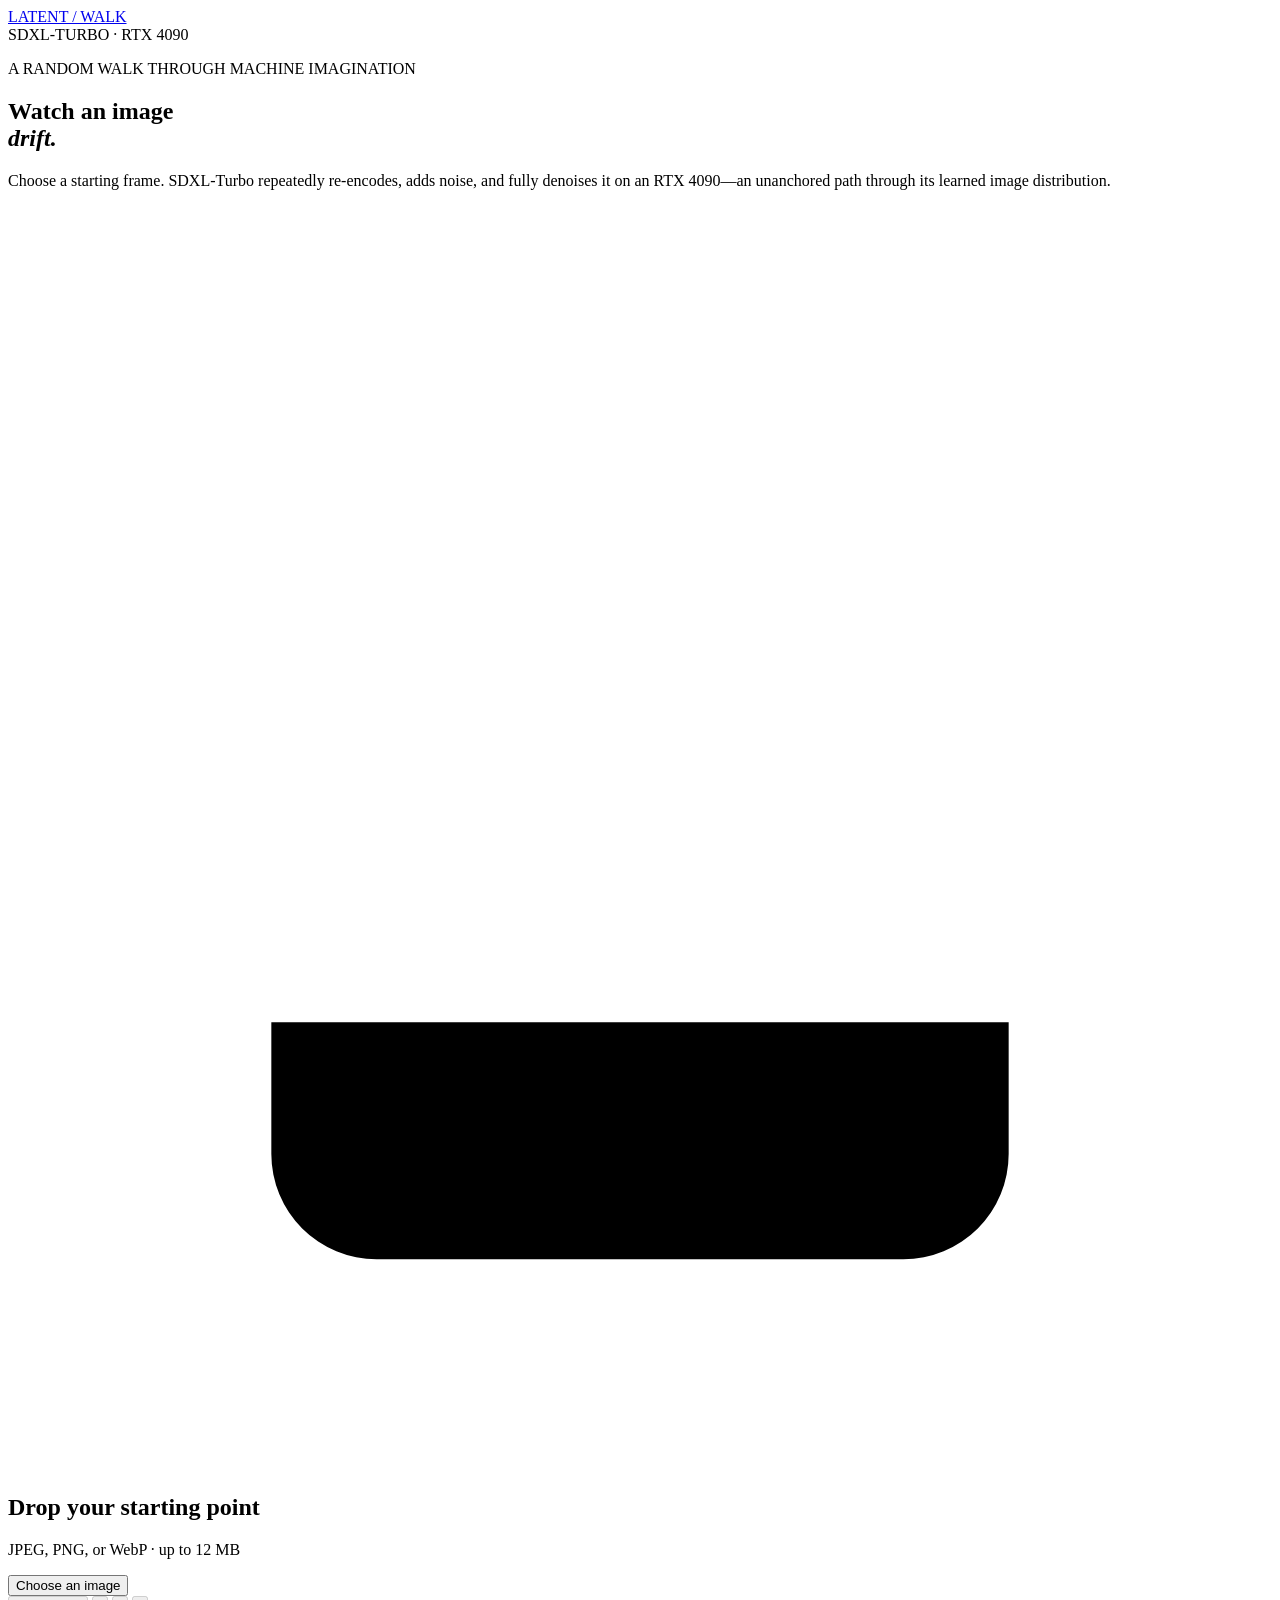
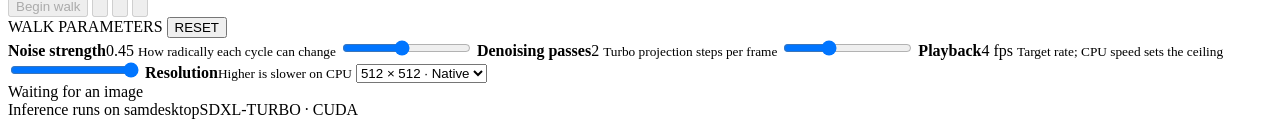
==== latent_walk/static/index.html @ 48bd6dfe "Add secure public sharing and video export Co-authored-by: Copilot <223556219+Copilot@users.noreply." ====
<!doctype html>
<html lang="en">
  <head>
    <meta charset="utf-8" />
    <meta name="viewport" content="width=device-width, initial-scale=1" />
    <meta name="theme-color" content="#0b0c10" />
    <title>Latent Walk</title>
    <link rel="preconnect" href="https://fonts.googleapis.com" />
    <link rel="preconnect" href="https://fonts.gstatic.com" crossorigin />
    <link href="https://fonts.googleapis.com/css2?family=DM+Mono:wght@400;500&family=Manrope:wght@400;500;600;700&display=swap" rel="stylesheet" />
    <link rel="stylesheet" href="/static/styles.css" />
  </head>
  <body>
    <div class="noise"></div>
    <header>
      <a class="brand" href="/" aria-label="Latent Walk home">
        <span class="brand-mark"><i></i><i></i><i></i></span>
        <span>LATENT / WALK</span>
      </a>
      <div class="model-pill"><span></span> SDXL-TURBO · RTX 4090</div>
    </header>

    <main>
      <section class="intro">
        <p class="eyebrow">A RANDOM WALK THROUGH MACHINE IMAGINATION</p>
        <h1>Watch an image<br /><em>drift.</em></h1>
        <p class="lede">Choose a starting frame. SDXL-Turbo repeatedly re-encodes, adds noise, and fully denoises it on an RTX 4090—an unanchored path through its learned image distribution.</p>
      </section>

      <section class="studio">
        <div class="stage-wrap">
          <div class="stage" id="dropzone">
            <div class="empty-state" id="emptyState">
              <div class="upload-glyph">
                <svg viewBox="0 0 48 48" aria-hidden="true"><path d="M24 33V12m0 0-8 8m8-8 8 8M10 31v5a4 4 0 0 0 4 4h20a4 4 0 0 0 4-4v-5"/></svg>
              </div>
              <h2>Drop your starting point</h2>
              <p>JPEG, PNG, or WebP · up to 12 MB</p>
              <button class="text-button" id="chooseButton">Choose an image</button>
            </div>
            <img id="outputImage" alt="Current latent walk frame" hidden />
            <div class="scanline"></div>
            <div class="stage-hud" id="stageHud" hidden>
              <span>STEP <b id="stepCount">0000</b></span>
              <span>MOVE <b id="driftValue">0.000</b></span>
            </div>
            <div class="loading" id="loading" hidden>
              <span class="spinner"></span>
              <strong id="loadingText">Encoding starting point…</strong>
              <small id="loadingHint">The first denoised step loads SDXL-Turbo</small>
            </div>
            <canvas id="recordingCanvas" width="512" height="512" hidden></canvas>
          </div>
          <input id="fileInput" type="file" accept="image/jpeg,image/png,image/webp" hidden />
          <div class="stage-actions">
            <button class="primary" id="walkButton" disabled>
              <span class="play-icon"></span><span id="walkLabel">Begin walk</span>
            </button>
            <button class="icon-button" id="resetButton" disabled aria-label="Reset to starting image" title="Reset">
              <svg viewBox="0 0 24 24"><path d="M4 4v6h6M5.4 15a7 7 0 1 0 .8-7.8L4 10"/></svg>
            </button>
            <button class="icon-button" id="downloadButton" disabled aria-label="Download current frame" title="Download current frame">
              <svg viewBox="0 0 24 24"><path d="M12 3v12m0 0 5-5m-5 5-5-5M5 20h14"/></svg>
            </button>
            <button class="icon-button" id="videoButton" disabled aria-label="Download walk video" title="Download walk video">
              <svg viewBox="0 0 24 24"><path d="M4 5h16v14H4zM8 2v3m8-3v3M8 19v3m8-3v3M4 9h16M4 15h16"/></svg>
            </button>
          </div>
        </div>

        <aside class="controls">
          <div class="control-heading">
            <span>WALK PARAMETERS</span>
            <button id="defaultsButton">RESET</button>
          </div>
          <label class="control">
            <span><b>Noise strength</b><output id="noiseStrengthOutput">0.45</output></span>
            <small>How radically each cycle can change</small>
            <input id="noiseStrength" type="range" min="0.15" max="0.8" step="0.05" value="0.45" />
          </label>
          <label class="control">
            <span><b>Denoising passes</b><output id="denoiseStepsOutput">2</output></span>
            <small>Turbo projection steps per frame</small>
            <input id="denoiseSteps" type="range" min="1" max="4" step="1" value="2" />
          </label>
          <label class="control">
            <span><b>Playback</b><output id="fpsOutput">4 fps</output></span>
            <small>Target rate; CPU speed sets the ceiling</small>
            <input id="fps" type="range" min="1" max="4" step="1" value="4" />
          </label>
          <label class="select-control">
            <span><b>Resolution</b><small>Higher is slower on CPU</small></span>
            <select id="resolution">
              <option value="512" selected>512 × 512 · Native</option>
            </select>
          </label>
          <div class="status-line">
            <span class="status-dot" id="statusDot"></span>
            <span id="statusText">Waiting for an image</span>
          </div>
        </aside>
      </section>

      <section class="timeline" id="timeline" hidden>
        <div class="timeline-heading"><span>RECENT STEPS</span><small>Newest first</small></div>
        <div class="frames" id="frames"></div>
      </section>
    </main>

    <footer><span>Inference runs on samdesktop</span><span>SDXL-TURBO · CUDA</span></footer>
    <script src="/static/app.js" defer></script>
  </body>
</html>
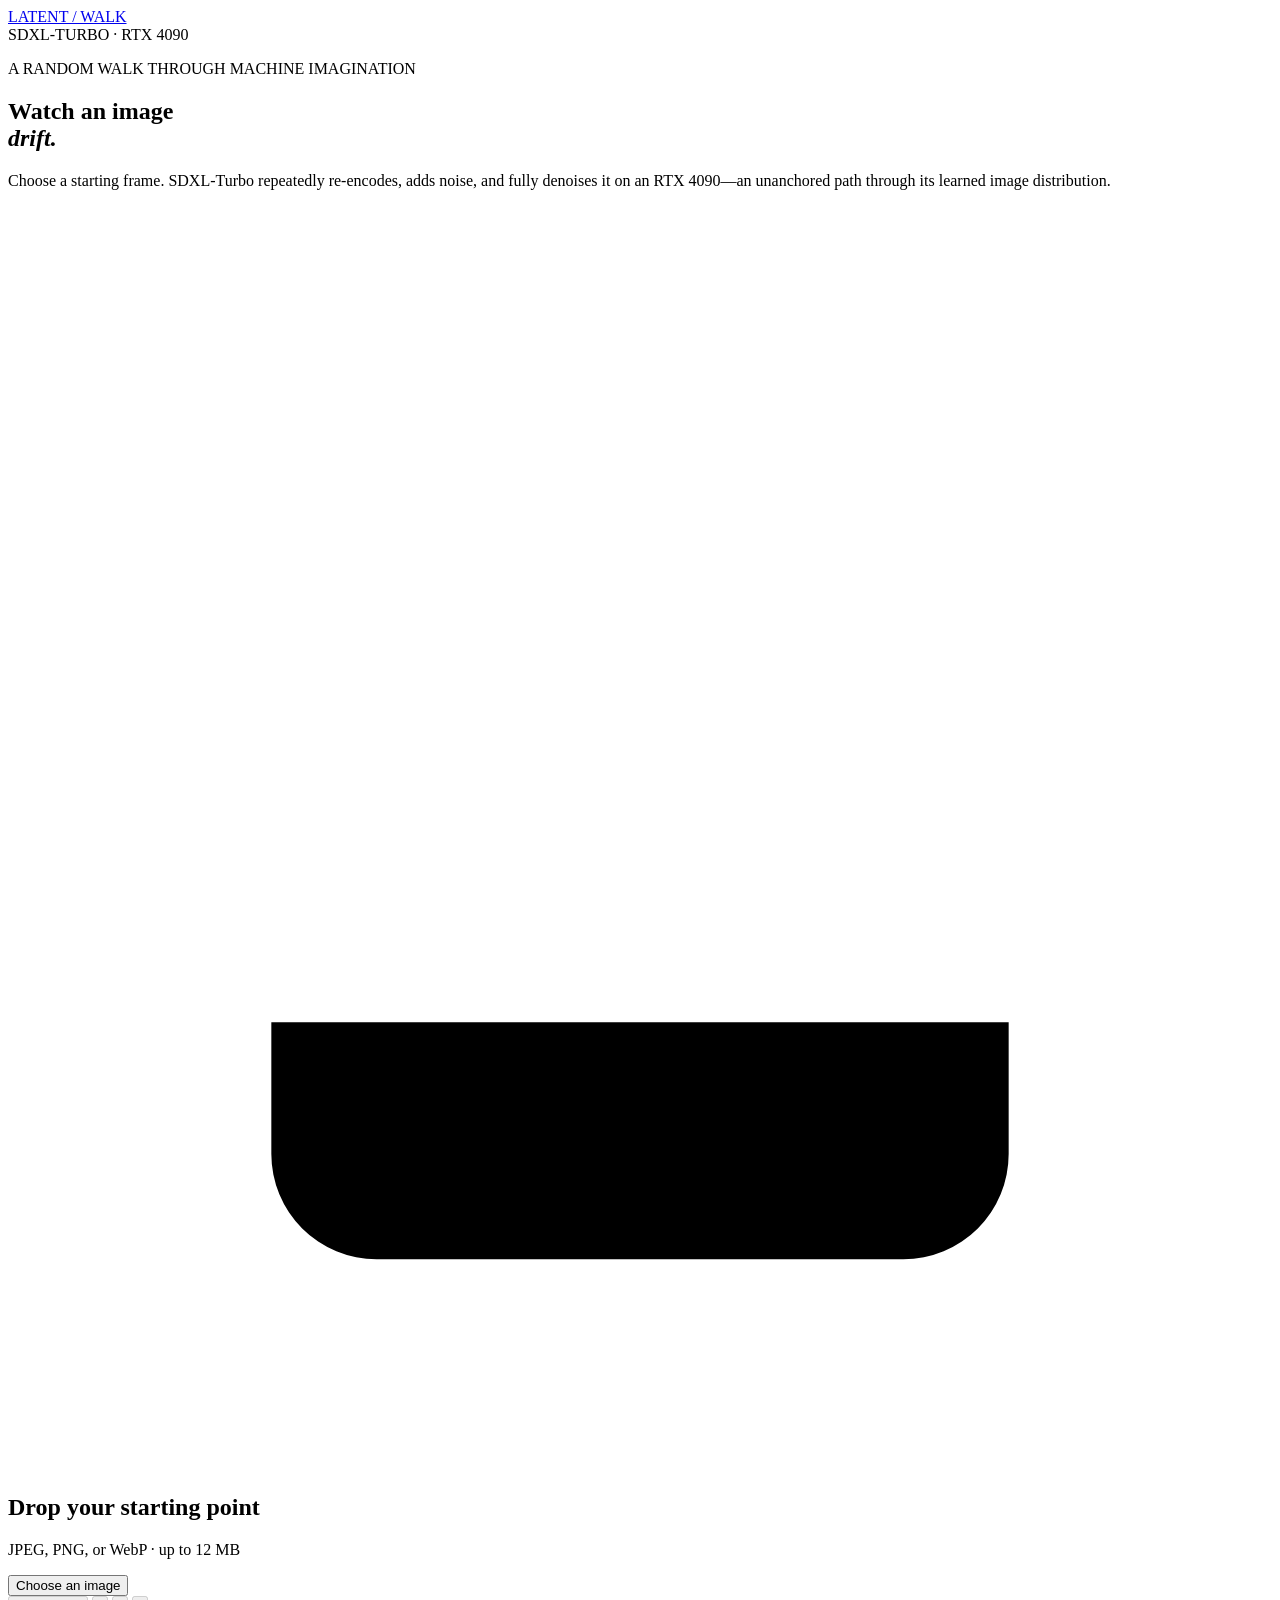
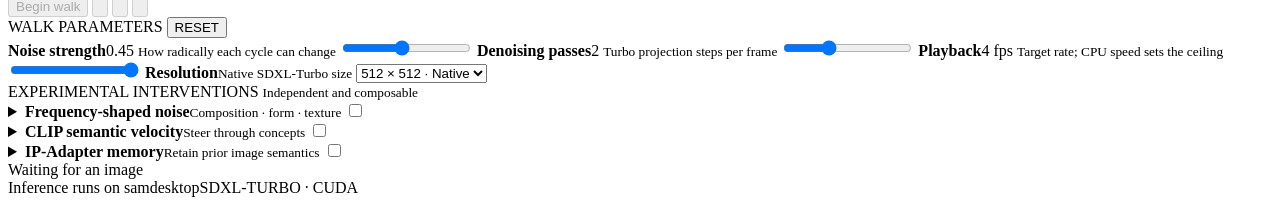
==== commit 5def2a0b: "Add composable drift experiments Implement frequency-shaped latent noise, CLIP semantic velocity, an" ====
--- a/latent_walk/static/index.html
+++ b/latent_walk/static/index.html
@@ -43,13 +43,13 @@
             <div class="stage-hud" id="stageHud" hidden>
               <span>STEP <b id="stepCount">0000</b></span>
               <span>MOVE <b id="driftValue">0.000</b></span>
+              <span id="semanticHud" hidden>SEM <b id="semanticValue">0.000</b></span>
             </div>
             <div class="loading" id="loading" hidden>
               <span class="spinner"></span>
               <strong id="loadingText">Encoding starting point…</strong>
               <small id="loadingHint">The first denoised step loads SDXL-Turbo</small>
             </div>
-            <canvas id="recordingCanvas" width="512" height="512" hidden></canvas>
           </div>
           <input id="fileInput" type="file" accept="image/jpeg,image/png,image/webp" hidden />
           <div class="stage-actions">
@@ -89,11 +89,50 @@
             <input id="fps" type="range" min="1" max="4" step="1" value="4" />
           </label>
           <label class="select-control">
-            <span><b>Resolution</b><small>Higher is slower on CPU</small></span>
+            <span><b>Resolution</b><small>Native SDXL-Turbo size</small></span>
             <select id="resolution">
               <option value="512" selected>512 × 512 · Native</option>
             </select>
           </label>
+          <div class="experiment-heading">
+            <span>EXPERIMENTAL INTERVENTIONS</span>
+            <small>Independent and composable</small>
+          </div>
+          <details class="experiment">
+            <summary>
+              <span><b>Frequency-shaped noise</b><small>Composition · form · texture</small></span>
+              <input id="frequencyEnabled" type="checkbox" aria-label="Enable frequency-shaped noise" />
+            </summary>
+            <div class="experiment-body">
+              <label class="mini-control"><span>Composition <output id="frequencyLowOutput">1.00</output></span><input id="frequencyLow" type="range" min="0" max="2" step="0.05" value="1" /></label>
+              <label class="mini-control"><span>Form <output id="frequencyMidOutput">1.00</output></span><input id="frequencyMid" type="range" min="0" max="2" step="0.05" value="1" /></label>
+              <label class="mini-control"><span>Texture <output id="frequencyHighOutput">1.00</output></span><input id="frequencyHigh" type="range" min="0" max="2" step="0.05" value="1" /></label>
+              <label class="mini-control"><span>Persistence <output id="frequencyPersistenceOutput">0.50</output></span><input id="frequencyPersistence" type="range" min="0" max="0.98" step="0.01" value="0.5" /></label>
+            </div>
+          </details>
+          <details class="experiment">
+            <summary>
+              <span><b>CLIP semantic velocity</b><small>Steer through concepts</small></span>
+              <input id="clipEnabled" type="checkbox" aria-label="Enable CLIP semantic velocity" />
+            </summary>
+            <div class="experiment-body">
+              <label class="mini-control"><span>Semantic step <output id="clipStepOutput">0.080</output></span><input id="clipStep" type="range" min="0.005" max="0.3" step="0.005" value="0.08" /></label>
+              <label class="mini-control"><span>Momentum <output id="clipMomentumOutput">0.85</output></span><input id="clipMomentum" type="range" min="0" max="0.98" step="0.01" value="0.85" /></label>
+              <label class="mini-control"><span>Guidance <output id="clipGuidanceOutput">0.005</output></span><input id="clipGuidance" type="range" min="0" max="0.025" step="0.0025" value="0.005" /></label>
+            </div>
+          </details>
+          <details class="experiment">
+            <summary>
+              <span><b>IP-Adapter memory</b><small>Retain prior image semantics</small></span>
+              <input id="ipEnabled" type="checkbox" aria-label="Enable IP-Adapter memory" />
+            </summary>
+            <div class="experiment-body">
+              <label class="mini-control"><span>Memory weight <output id="ipWeightOutput">0.20</output></span><input id="ipWeight" type="range" min="0" max="1.5" step="0.05" value="0.2" /></label>
+              <label class="mini-select"><span>Memory source</span><select id="ipMemory"><option value="previous">Previous frame</option><option value="ema">Recent EMA</option><option value="lagged">Lagged frame</option><option value="random">Random history</option></select></label>
+              <label class="mini-control"><span>Lag <output id="ipLagOutput">4</output></span><input id="ipLag" type="range" min="1" max="24" step="1" value="4" /></label>
+              <label class="mini-control"><span>EMA decay <output id="ipDecayOutput">0.85</output></span><input id="ipDecay" type="range" min="0" max="0.99" step="0.01" value="0.85" /></label>
+            </div>
+          </details>
           <div class="status-line">
             <span class="status-dot" id="statusDot"></span>
             <span id="statusText">Waiting for an image</span>
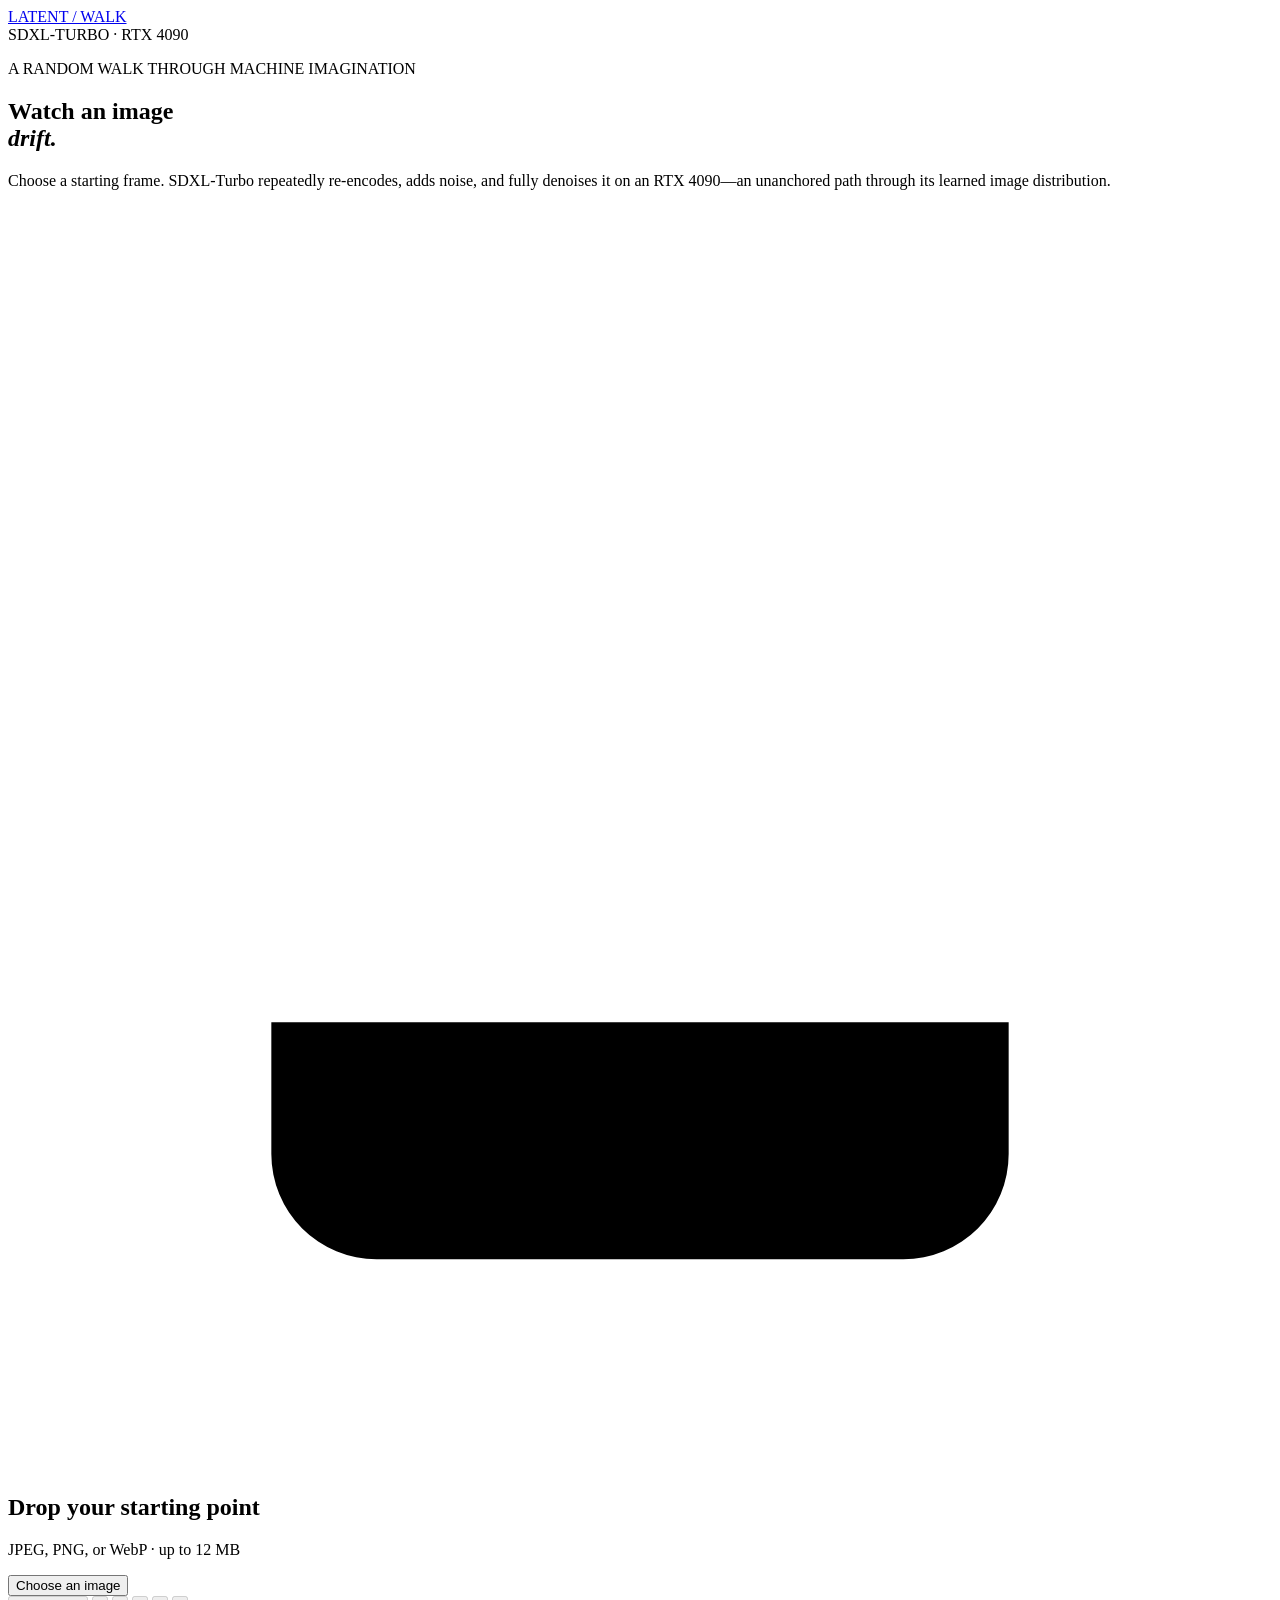
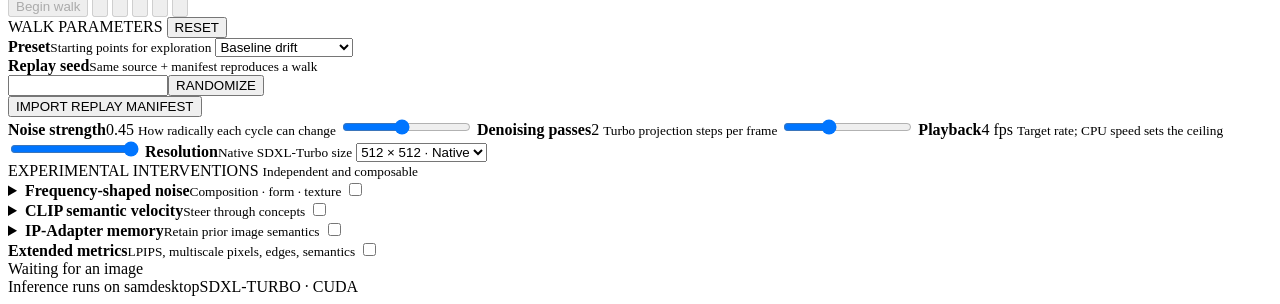
==== commit f665c90e: "Add experiment replay and drift metrics Co-authored-by: Copilot <223556219+Copilot@users.noreply.git" ====
--- a/latent_walk/static/index.html
+++ b/latent_walk/static/index.html
@@ -65,6 +65,12 @@
             <button class="icon-button" id="videoButton" disabled aria-label="Download walk video" title="Download walk video">
               <svg viewBox="0 0 24 24"><path d="M4 5h16v14H4zM8 2v3m8-3v3M8 19v3m8-3v3M4 9h16M4 15h16"/></svg>
             </button>
+            <button class="icon-button" id="manifestButton" disabled aria-label="Download replay manifest" title="Download replay manifest">
+              <svg viewBox="0 0 24 24"><path d="M6 3h9l4 4v14H6zM14 3v5h5M9 13h6M9 17h6"/></svg>
+            </button>
+            <button class="icon-button" id="bundleButton" disabled aria-label="Download experiment bundle" title="Download frames and manifest">
+              <svg viewBox="0 0 24 24"><path d="M4 7h16v13H4zM8 7V4h8v3M12 11v6m0 0 3-3m-3 3-3-3"/></svg>
+            </button>
           </div>
         </div>
 
@@ -72,6 +78,23 @@
           <div class="control-heading">
             <span>WALK PARAMETERS</span>
             <button id="defaultsButton">RESET</button>
+          </div>
+          <label class="select-control">
+            <span><b>Preset</b><small>Starting points for exploration</small></span>
+            <select id="preset">
+              <option value="custom">Custom</option>
+              <option value="baseline" selected>Baseline drift</option>
+              <option value="composition">Slow composition</option>
+              <option value="semantic">Semantic meander</option>
+              <option value="memory">Memory dream</option>
+              <option value="turbulent">Turbulent synthesis</option>
+            </select>
+          </label>
+          <div class="seed-control">
+            <span><b>Replay seed</b><small>Same source + manifest reproduces a walk</small></span>
+            <div><input id="seed" type="number" min="0" max="9007199254740991" step="1" /><button id="randomSeedButton">RANDOMIZE</button></div>
+            <button class="manifest-import" id="importManifestButton">IMPORT REPLAY MANIFEST</button>
+            <input id="manifestInput" type="file" accept="application/json,.json" hidden />
           </div>
           <label class="control">
             <span><b>Noise strength</b><output id="noiseStrengthOutput">0.45</output></span>
@@ -131,8 +154,23 @@
               <label class="mini-select"><span>Memory source</span><select id="ipMemory"><option value="previous">Previous frame</option><option value="ema">Recent EMA</option><option value="lagged">Lagged frame</option><option value="random">Random history</option></select></label>
               <label class="mini-control"><span>Lag <output id="ipLagOutput">4</output></span><input id="ipLag" type="range" min="1" max="24" step="1" value="4" /></label>
               <label class="mini-control"><span>EMA decay <output id="ipDecayOutput">0.85</output></span><input id="ipDecay" type="range" min="0" max="0.99" step="0.01" value="0.85" /></label>
+              <label class="mini-select"><span>Weight modulation</span><select id="ipModulation"><option value="constant">Constant</option><option value="decay">Slow decay</option><option value="pulse">Pulsed memory</option><option value="feedback">Semantic feedback</option></select></label>
+              <label class="mini-control"><span>Decay rate <output id="ipModulationRateOutput">0.08</output></span><input id="ipModulationRate" type="range" min="0" max="1" step="0.01" value="0.08" /></label>
+              <label class="mini-control"><span>Pulse period <output id="ipPulsePeriodOutput">8</output></span><input id="ipPulsePeriod" type="range" min="2" max="64" step="1" value="8" /></label>
+              <label class="mini-control"><span>Pulse duty <output id="ipPulseDutyOutput">0.50</output></span><input id="ipPulseDuty" type="range" min="0.05" max="1" step="0.05" value="0.5" /></label>
+              <label class="mini-control"><span>Drift target <output id="ipFeedbackTargetOutput">0.080</output></span><input id="ipFeedbackTarget" type="range" min="0.001" max="0.5" step="0.005" value="0.08" /></label>
             </div>
           </details>
+          <label class="experiment-toggle">
+            <span><b>Extended metrics</b><small>LPIPS, multiscale pixels, edges, semantics</small></span>
+            <input id="metricsEnabled" type="checkbox" />
+          </label>
+          <div class="metric-readout" id="metricReadout" hidden>
+            <span>LPIPS <b id="lpipsValue">—</b></span>
+            <span>MULTI <b id="multiscaleValue">—</b></span>
+            <span>EDGE <b id="edgeValue">—</b></span>
+            <span>IP WEIGHT <b id="effectiveIpValue">—</b></span>
+          </div>
           <div class="status-line">
             <span class="status-dot" id="statusDot"></span>
             <span id="statusText">Waiting for an image</span>
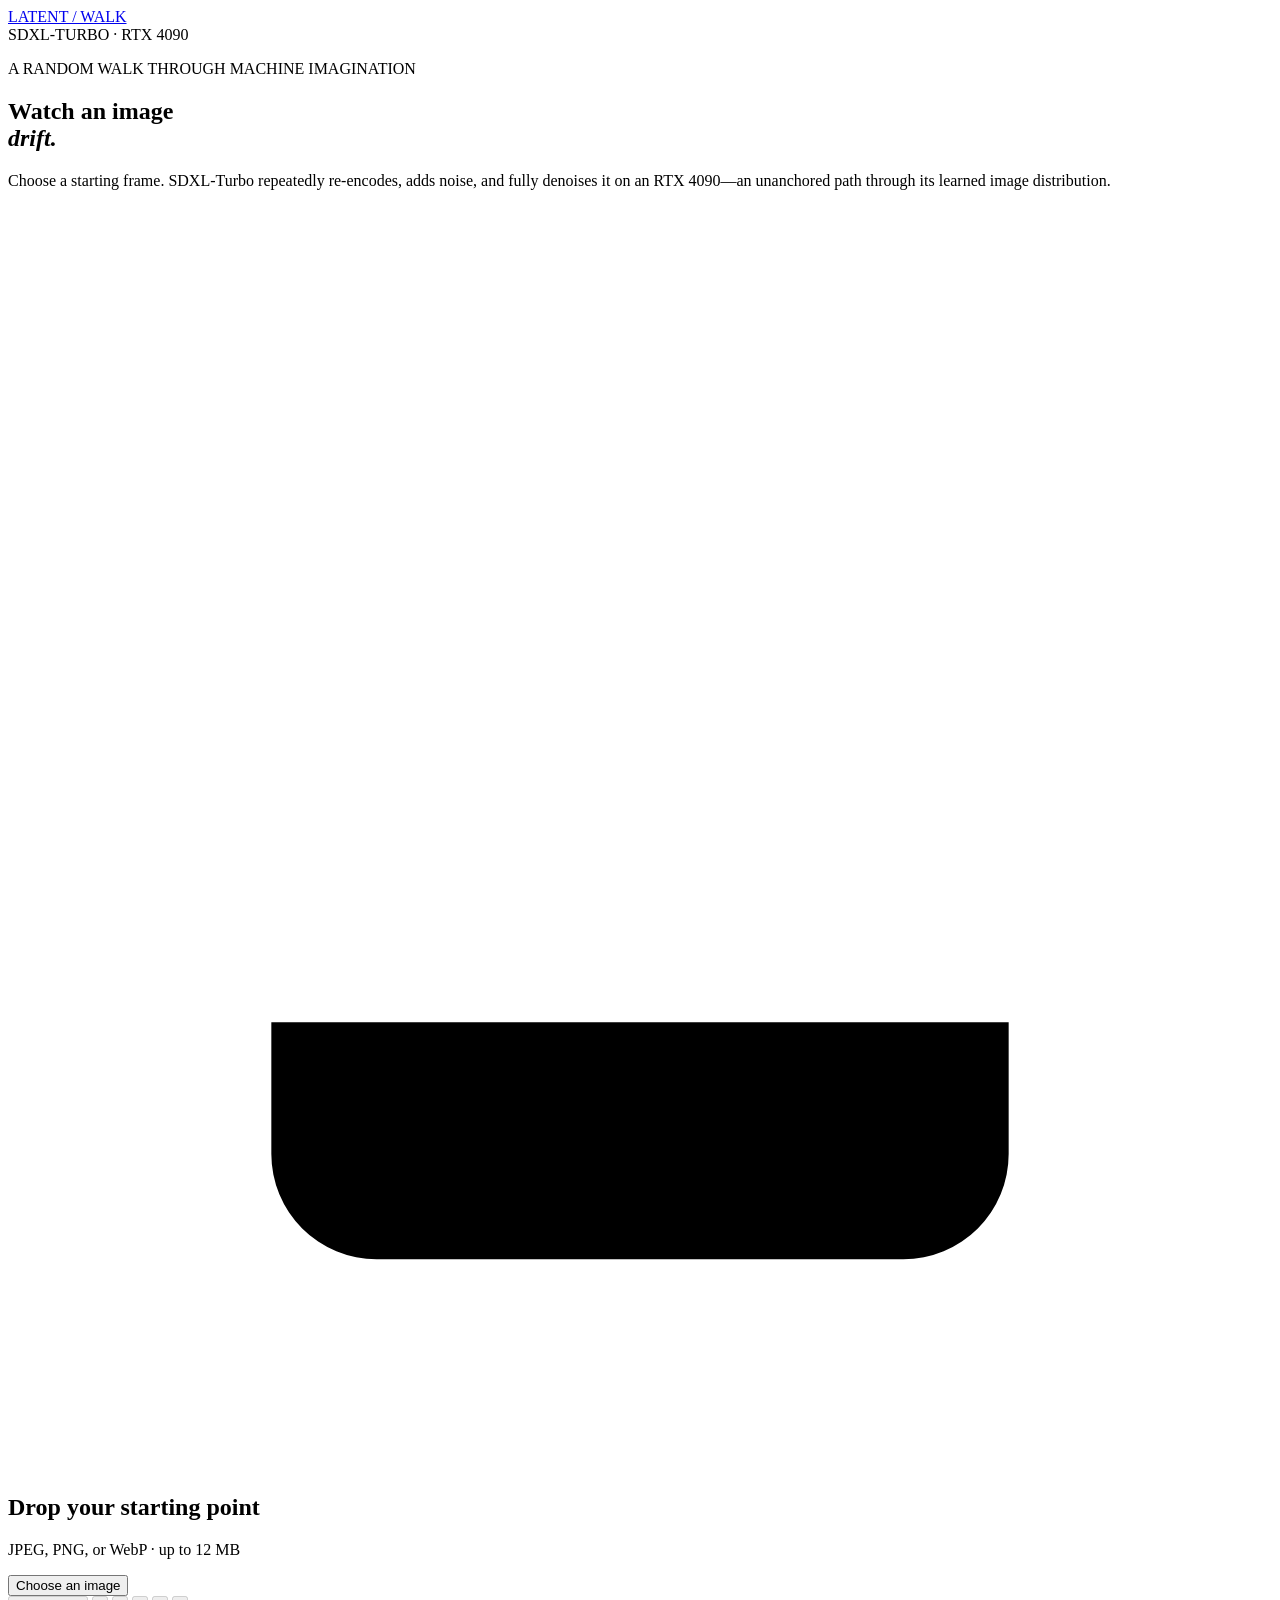
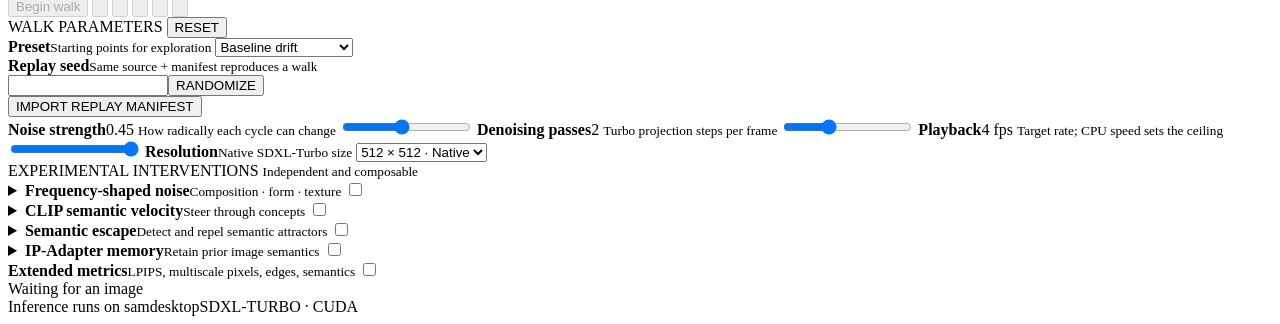
==== commit 4d50775d: "Add semantic attractor escape Co-authored-by: Copilot <223556219+Copilot@users.noreply.github.com>" ====
--- a/latent_walk/static/index.html
+++ b/latent_walk/static/index.html
@@ -39,11 +39,11 @@
               <button class="text-button" id="chooseButton">Choose an image</button>
             </div>
             <img id="outputImage" alt="Current latent walk frame" hidden />
-            <div class="scanline"></div>
             <div class="stage-hud" id="stageHud" hidden>
               <span>STEP <b id="stepCount">0000</b></span>
               <span>MOVE <b id="driftValue">0.000</b></span>
               <span id="semanticHud" hidden>SEM <b id="semanticValue">0.000</b></span>
+              <span id="escapeHud" hidden>ESCAPE</span>
             </div>
             <div class="loading" id="loading" hidden>
               <span class="spinner"></span>
@@ -146,6 +146,16 @@
           </details>
           <details class="experiment">
             <summary>
+              <span><b>Semantic escape</b><small>Detect and repel semantic attractors</small></span>
+              <input id="escapeEnabled" type="checkbox" aria-label="Enable semantic escape" />
+            </summary>
+            <div class="experiment-body">
+              <label class="mini-select"><span>Reset depth</span><select id="escapeStrength"><option value="0.35">Deep · preserve composition</option><option value="0.55" selected>Full · leave the basin</option></select></label>
+              <label class="mini-control"><span>Sensitivity <output id="escapeSensitivityOutput">1.20</output></span><input id="escapeSensitivity" type="range" min="0.5" max="1.5" step="0.05" value="1.2" /></label>
+            </div>
+          </details>
+          <details class="experiment">
+            <summary>
               <span><b>IP-Adapter memory</b><small>Retain prior image semantics</small></span>
               <input id="ipEnabled" type="checkbox" aria-label="Enable IP-Adapter memory" />
             </summary>
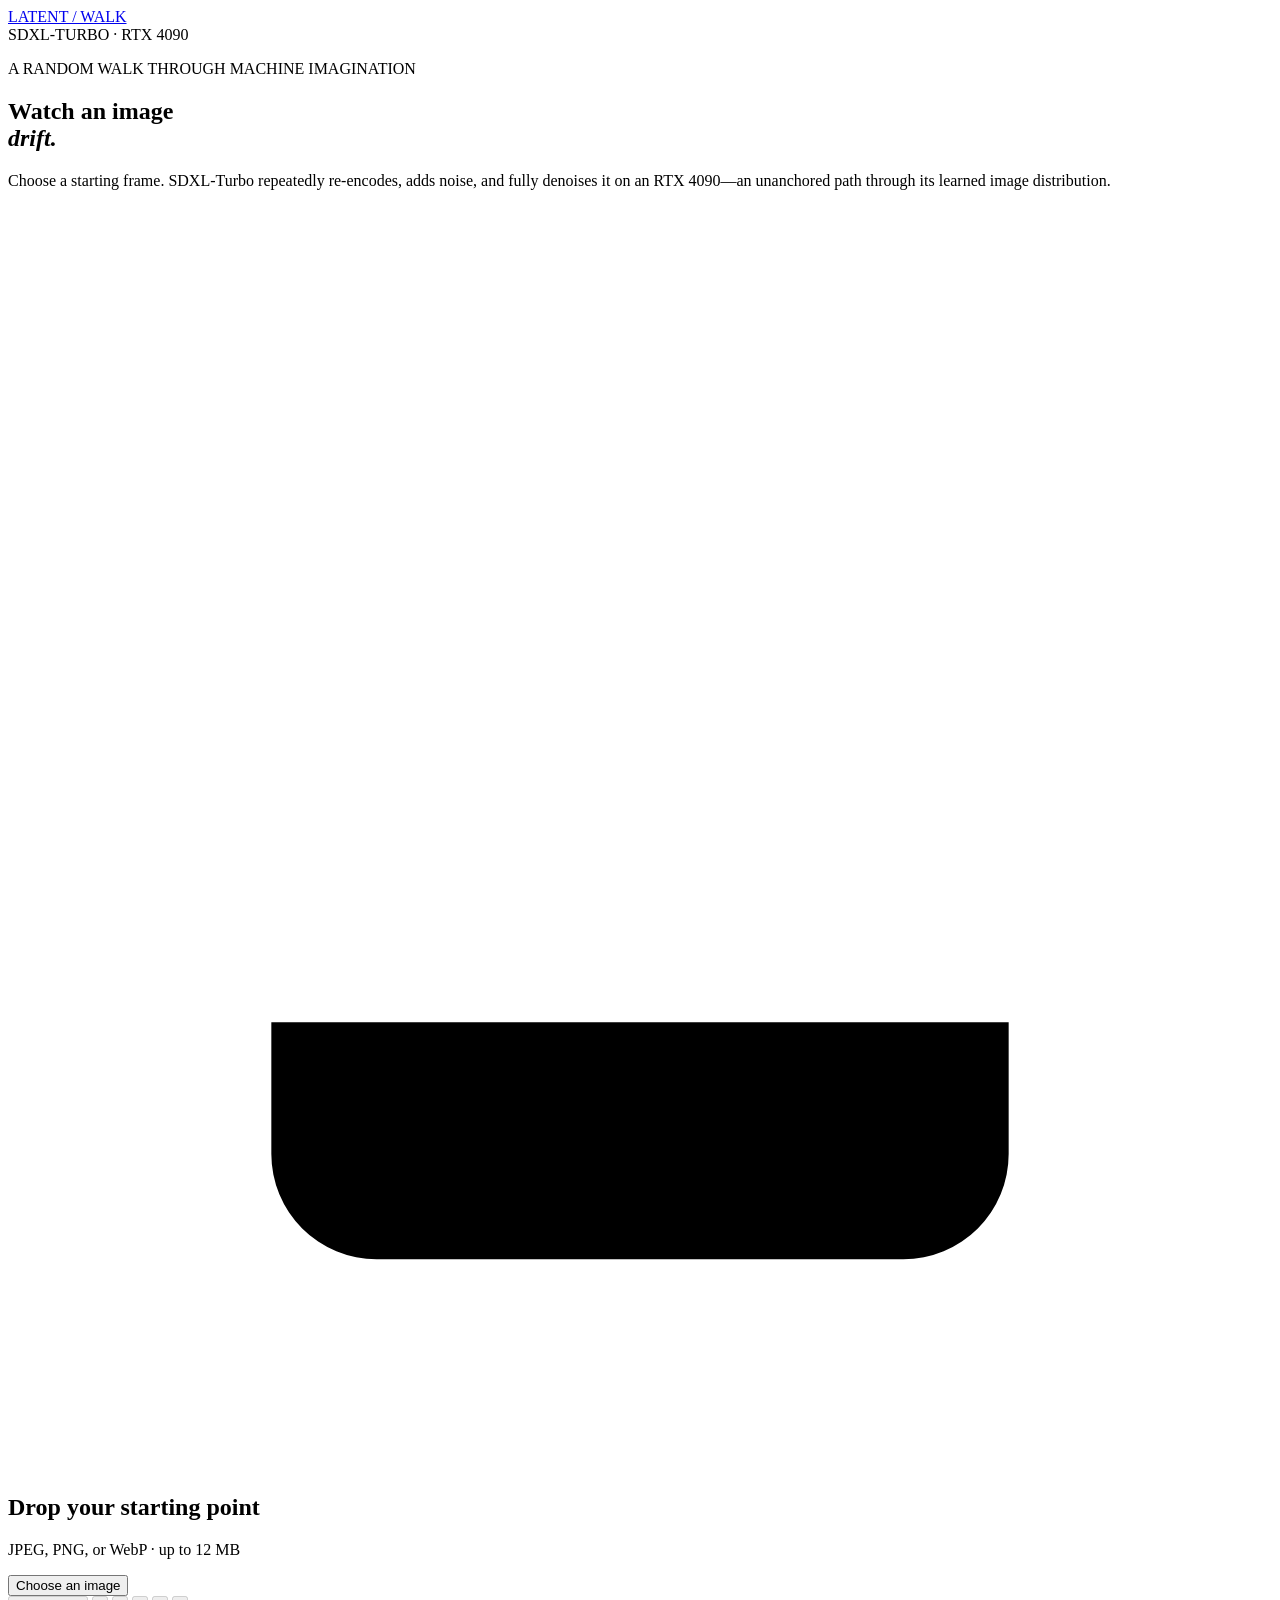
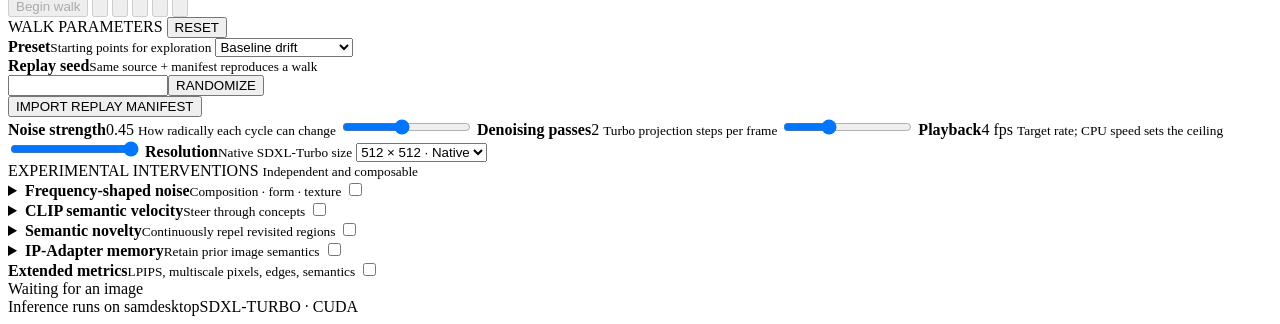
==== commit 02c22921: "Make semantic novelty continuous Co-authored-by: Copilot <223556219+Copilot@users.noreply.github.com" ====
--- a/latent_walk/static/index.html
+++ b/latent_walk/static/index.html
@@ -43,7 +43,7 @@
               <span>STEP <b id="stepCount">0000</b></span>
               <span>MOVE <b id="driftValue">0.000</b></span>
               <span id="semanticHud" hidden>SEM <b id="semanticValue">0.000</b></span>
-              <span id="escapeHud" hidden>ESCAPE</span>
+              <span id="escapeHud" hidden>NOVEL <b id="escapePressureValue">0.00</b></span>
             </div>
             <div class="loading" id="loading" hidden>
               <span class="spinner"></span>
@@ -146,11 +146,11 @@
           </details>
           <details class="experiment">
             <summary>
-              <span><b>Semantic escape</b><small>Detect and repel semantic attractors</small></span>
-              <input id="escapeEnabled" type="checkbox" aria-label="Enable semantic escape" />
-            </summary>
-            <div class="experiment-body">
-              <label class="mini-select"><span>Reset depth</span><select id="escapeStrength"><option value="0.35">Deep · preserve composition</option><option value="0.55" selected>Full · leave the basin</option></select></label>
+              <span><b>Semantic novelty</b><small>Continuously repel revisited regions</small></span>
+              <input id="escapeEnabled" type="checkbox" aria-label="Enable semantic novelty pressure" />
+            </summary>
+            <div class="experiment-body">
+              <label class="mini-control"><span>Novelty pressure <output id="escapeStrengthOutput">0.0200</output></span><input id="escapeStrength" type="range" min="0" max="0.025" step="0.0025" value="0.02" /></label>
               <label class="mini-control"><span>Sensitivity <output id="escapeSensitivityOutput">1.20</output></span><input id="escapeSensitivity" type="range" min="0.5" max="1.5" step="0.05" value="1.2" /></label>
             </div>
           </details>
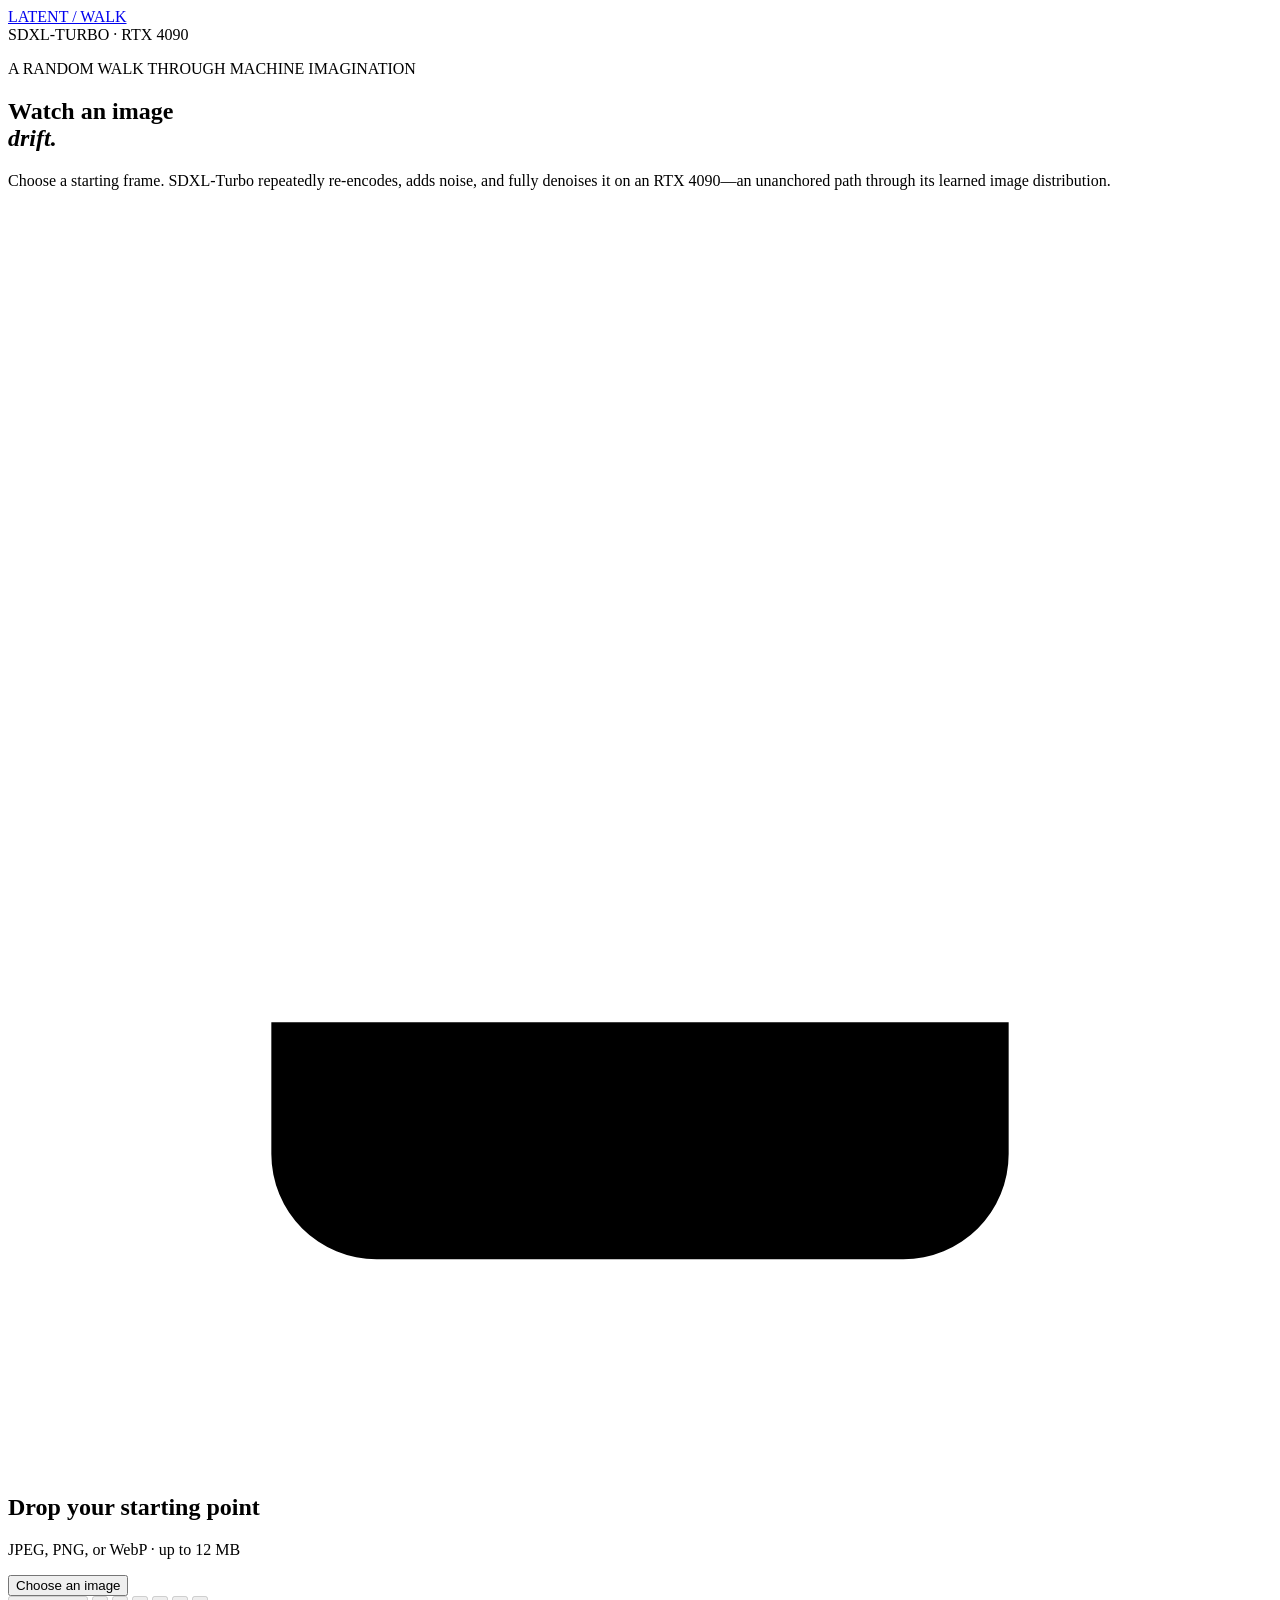
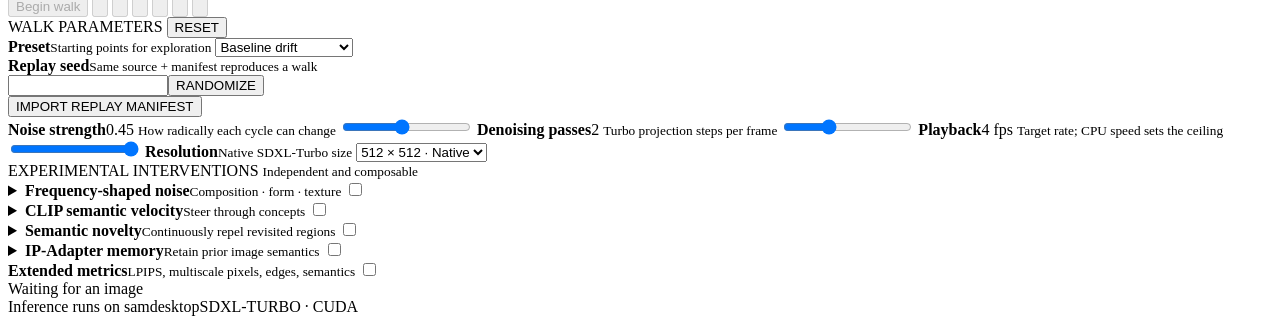
==== commit 475a7778: "Persist browser sessions and walk settings Co-authored-by: Copilot <223556219+Copilot@users.noreply." ====
--- a/latent_walk/static/index.html
+++ b/latent_walk/static/index.html
@@ -59,6 +59,9 @@
             <button class="icon-button" id="resetButton" disabled aria-label="Reset to starting image" title="Reset">
               <svg viewBox="0 0 24 24"><path d="M4 4v6h6M5.4 15a7 7 0 1 0 .8-7.8L4 10"/></svg>
             </button>
+            <button class="icon-button" id="replaceButton" disabled aria-label="Replace starting image" title="Replace image">
+              <svg viewBox="0 0 24 24"><path d="M12 16V4m0 0-5 5m5-5 5 5M5 20h14"/></svg>
+            </button>
             <button class="icon-button" id="downloadButton" disabled aria-label="Download current frame" title="Download current frame">
               <svg viewBox="0 0 24 24"><path d="M12 3v12m0 0 5-5m-5 5-5-5M5 20h14"/></svg>
             </button>
